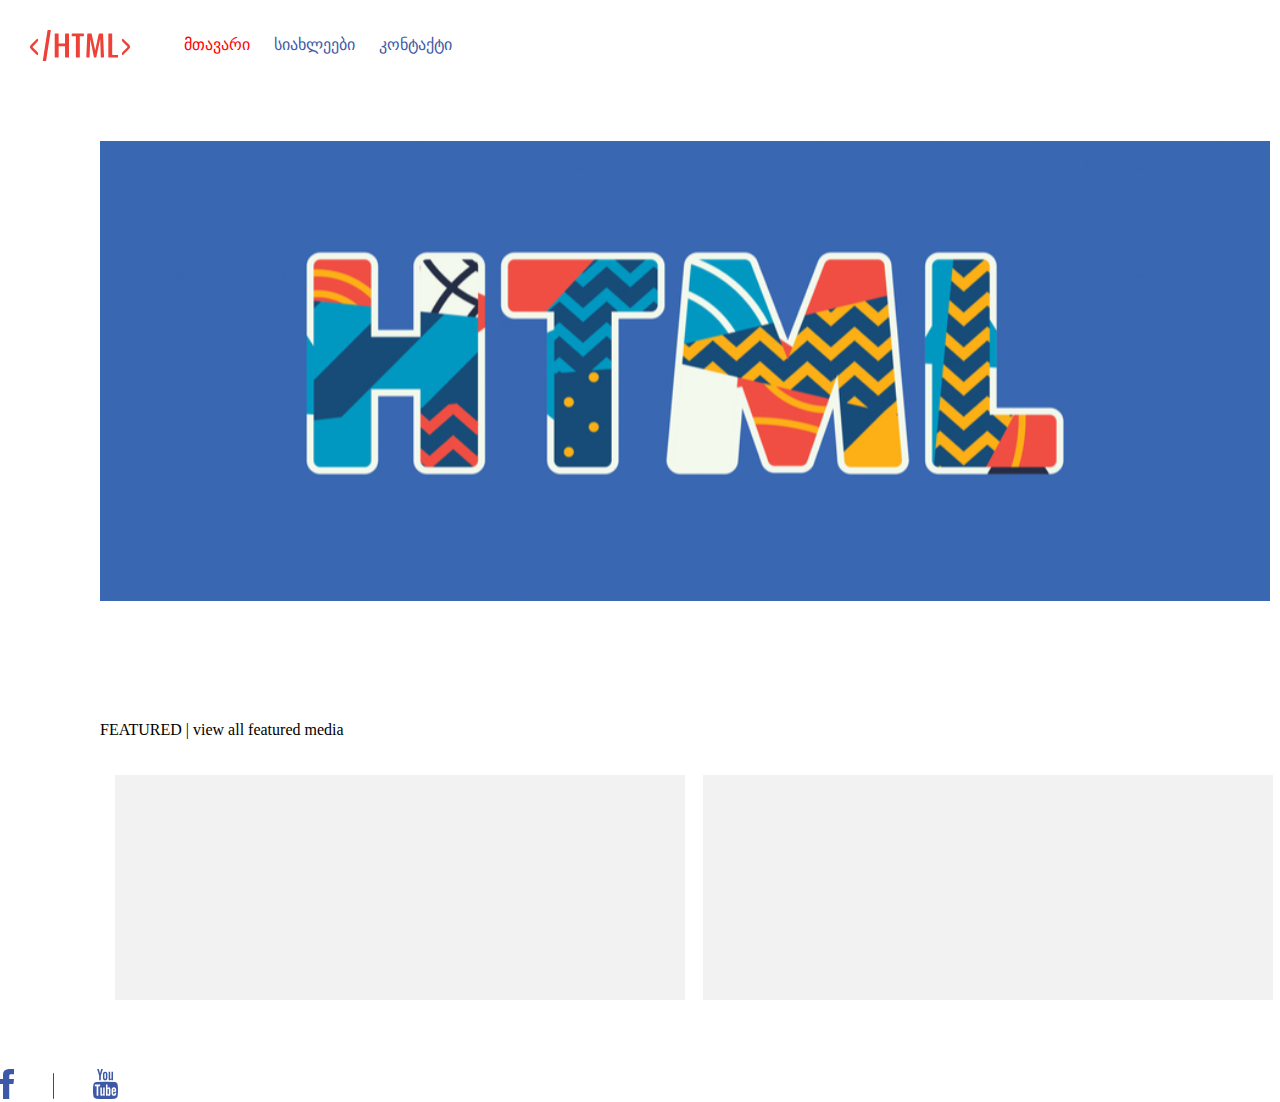
==== about.html @ 2b8590e7 "added bunch of things" ====
<!DOCTYPE html>
<html>
<head>

	<title>დავალება 3</title>
	<link rel="stylesheet" type="text/css" href="reset.css">
	<link rel="stylesheet" type="text/css" href="style.css">
</head>
<body>
	<header>
		<img class="logo" src="images/2.svg">
			<nav>
				<ul>
					<li id="color1">მთავარი</li>
					<li><a id="gfg" href="about.html">სიახლეები</a></li>
					<li><a id="gfg" href="about2.html">კონტაქტი</a></li>
				</ul>
			</nav>
	</header>
	<section>
		<img id="I4" src="images/image4.png">
		<p id="p3">FEATURED | view all featured media
		</p>
		<div class="divmargin">
			<div id="mb1"></div>
			<div id="mb2"></div>


		</div>
	</section>
	<footer>
		<img src="images/3.svg">
		<img id="I2" src="images/4.svg">
		<img  src="images/5.svg">
	</footer>
</body>
</html>
---- style.css ----
.logo {
	display: inline-block;
	vertical-align: middle;
	margin-right: 50px;
	margin-top: 30px;
	margin-left: 30px;
}
nav {
	display: inline-block;
	vertical-align: middle;
	
}
li {
	display: inline-block;
	vertical-align: middle;
	margin-right: 20px;
	text-decoration: none;
	margin-top: 30px;
}
.mb {
	width: 56px;
	height: 56px;
	background-color: #3D58A6;
	margin-left: 30px;
	margin-top: 40px;
	color: whitesmoke;
	text-align: center;
	font-size: 44px;
}
#gfg {
	text-decoration: none;
	color: #3D58A6;

}
#color1 {
	color: red;
}
#p1 {
	color: #3D58A6;
	margin-left: 30px;
	margin-top: 10px;
	font-size: 22px;
}
#p2 {
	margin-top: 18px;
	margin-left: 30px
}
#I1 {
	display: inline-block;
	vertical-align: top;
	margin-top: 18px;
	margin-left: 30px
}
#divdiv {
	margin-left: 40px;
	margin-top: 20px;
	width: 900px;
	display: inline-block;
	vertical-align: top;
}
#I2 {
	margin-top: 70px;
	margin-left: 35px;
	margin-right: 35px;
	}
#I4 {
	margin-left: 100px;
	margin-top: 80px;
}
#p3 {
	margin-left: 100px;
	margin-top: 118px;
}
#mb1 {
	margin-top: 37px;
	width: 570px;
	height: 225px;
	background-color: #F2F2F2 ;
	margin-left: 115px;
	display: inline-block;
	

}
#mb2 {
	width: 570px;
	height: 225px;
	margin-left: 14px;
	background-color: #F2F2F2 ;
	display: inline-block;
	
}
.mb3 {
	width: 100%;
	height: 570px;
	background-color: #E6E6E6;

}
#mg {
	margin-left: 30px;
	margin-top: 30px;
}
.googlemap {
	margin-left: 50px;
	display: inline-block;
	vertical-align: middle;
}
.span1 {
	color: #3D58A6;
}
.div1 {
	margin-left: 95px;
	display: inline-block;
	vertical-align: middle;

}
.divmargin {
	margin: auto;

}
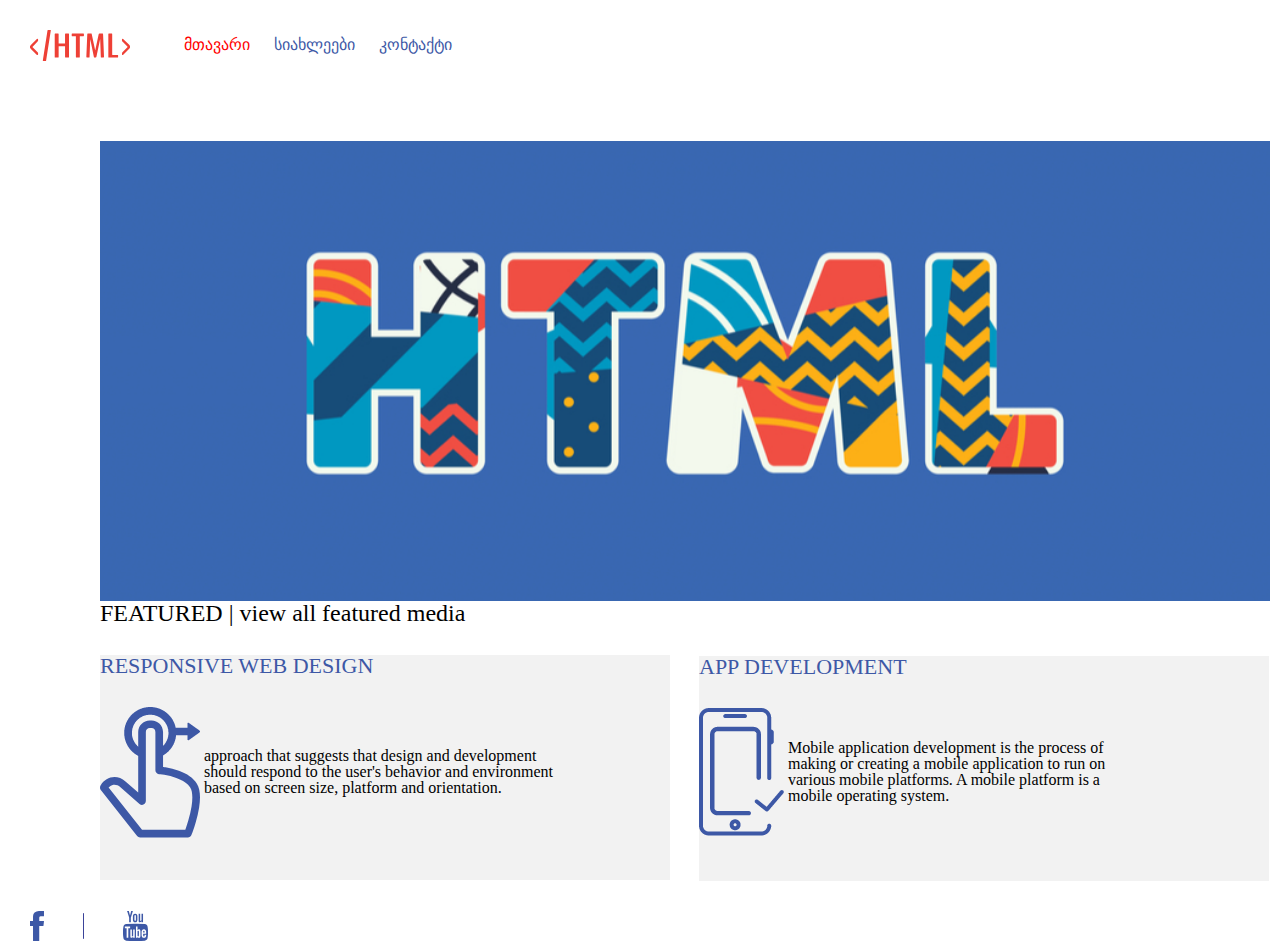
==== commit 51ef926f: "done" ====
--- a/about.html
+++ b/about.html
@@ -2,28 +2,42 @@
 <html>
 <head>
 
+
+
 	<title>დავალება 3</title>
+	
 	<link rel="stylesheet" type="text/css" href="reset.css">
 	<link rel="stylesheet" type="text/css" href="style.css">
 </head>
 <body>
-	<header>
-		<img class="logo" src="images/2.svg">
-			<nav>
-				<ul>
-					<li id="color1">მთავარი</li>
-					<li><a id="gfg" href="about.html">სიახლეები</a></li>
-					<li><a id="gfg" href="about2.html">კონტაქტი</a></li>
-				</ul>
-			</nav>
-	</header>
+	<header> <img class="logo" src="images/2.svg">
+	 <nav>
+	 	 <ul> 
+	 	 	<li id="color1">მთავარი</li>
+	 	 	 <li><a id="gfg" href="about.html">სიახლეები</a></li> 
+	 	 	 <li><a id="gfg" href="about2.html">კონტაქტი</a></li>
+	 	 	  </ul> 
+	 	 	</nav>
+	 	 	 </header>
+	
 	<section>
 		<img id="I4" src="images/image4.png">
-		<p id="p3">FEATURED | view all featured media
-		</p>
 		<div class="divmargin">
-			<div id="mb1"></div>
-			<div id="mb2"></div>
+			<h3>FEATURED | view all featured media
+		</h3>
+	
+			
+			<div id="mb1"><h4>RESPONSIVE WEB DESIGN</h4>
+				<img src="images/6.png">
+						<p>approach that suggests that design and development should respond to the user's behavior and environment based on screen size, platform and orientation.
+			</p>
+			</div>
+			<div id="mb2">
+				<h4>APP DEVELOPMENT</h4>
+				<img src="images/7.png">
+				<p>Mobile application development is the process of making or creating a mobile application to run on various mobile platforms. A mobile platform is a mobile operating system.
+			</p>
+			</div>
 
 
 		</div>
--- a/style.css
+++ b/style.css
@@ -59,7 +59,6 @@
 	vertical-align: top;
 }
 #I2 {
-	margin-top: 70px;
 	margin-left: 35px;
 	margin-right: 35px;
 	}
@@ -72,11 +71,11 @@
 	margin-top: 118px;
 }
 #mb1 {
-	margin-top: 37px;
+	
 	width: 570px;
 	height: 225px;
 	background-color: #F2F2F2 ;
-	margin-left: 115px;
+	margin-right: 25px;
 	display: inline-block;
 	
 
@@ -84,7 +83,7 @@
 #mb2 {
 	width: 570px;
 	height: 225px;
-	margin-left: 14px;
+
 	background-color: #F2F2F2 ;
 	display: inline-block;
 	
@@ -93,6 +92,7 @@
 	width: 100%;
 	height: 570px;
 	background-color: #E6E6E6;
+
 
 }
 #mg {
@@ -114,6 +114,59 @@
 
 }
 .divmargin {
+	width: 1170px;
 	margin: auto;
+	margin-left: 100px;
+	margin-bottom: 30px;
+}
+h3 {v
+	font-family: roboto 400;
+	font-size: 24px;
+	color: black;
+	margin-bottom: 30px;
+}
+h4 {
+	font-family: roboto 400;
+	font-size: 22px;
+	color: #3D58A6;
+	margin-bottom: 30px;
+}
+img {
+	display: inline-block;
+	vertical-align: middle;
+}
+p {
+	display: inline-block;
+	width: 355px;
+	vertical-align: middle;
+	font-family: roboto 400;
+	
+}
+footer {
+	margin-left: 30px;
+}
+#h2d {
+	color: #3D58A6;
+	font-size: 22px;
+	font-family: "BPG Arial", sans-serif;
+
+
+}
+.inline2 {
+	display: inline-block;
+	vertical-align: top;
+	margin-top: 50px;
+}
+
+.inline1 {
+	display: inline-block;
+	vertical-align: top;
+	margin-left: 60px;
+	margin-top: 70px;
+	margin-right: 30px;
+}
+
+h5 {
+	font-family: "BPG Nino Mtavruli" sans-serif;
 
 }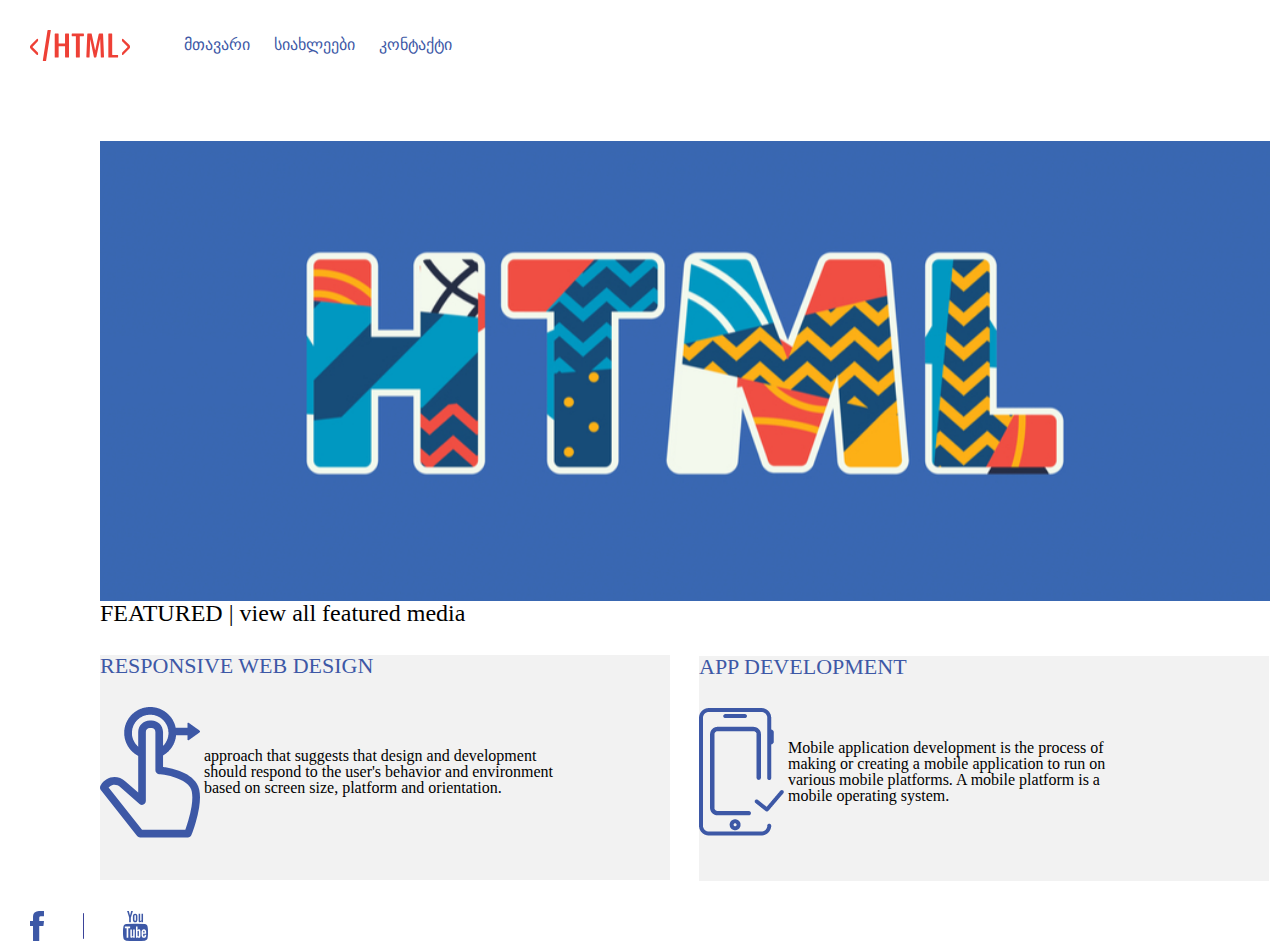
==== commit af1a98ea: "added last details" ====
--- a/about.html
+++ b/about.html
@@ -13,9 +13,9 @@
 	<header> <img class="logo" src="images/2.svg">
 	 <nav>
 	 	 <ul> 
-	 	 	<li id="color1">მთავარი</li>
+	 	 	<li><a id="gfg" href="index.html">მთავარი</a></li>
 	 	 	 <li><a id="gfg" href="about.html">სიახლეები</a></li> 
-	 	 	 <li><a id="gfg" href="about2.html">კონტაქტი</a></li>
+	 	 	 <li><a id="gfg" href="kon.html">კონტაქტი</a></li>
 	 	 	  </ul> 
 	 	 	</nav>
 	 	 	 </header>
--- a/style.css
+++ b/style.css
@@ -98,6 +98,8 @@
 #mg {
 	margin-left: 30px;
 	margin-top: 30px;
+	margin-bottom: 30px;
+
 }
 .googlemap {
 	margin-left: 50px;
